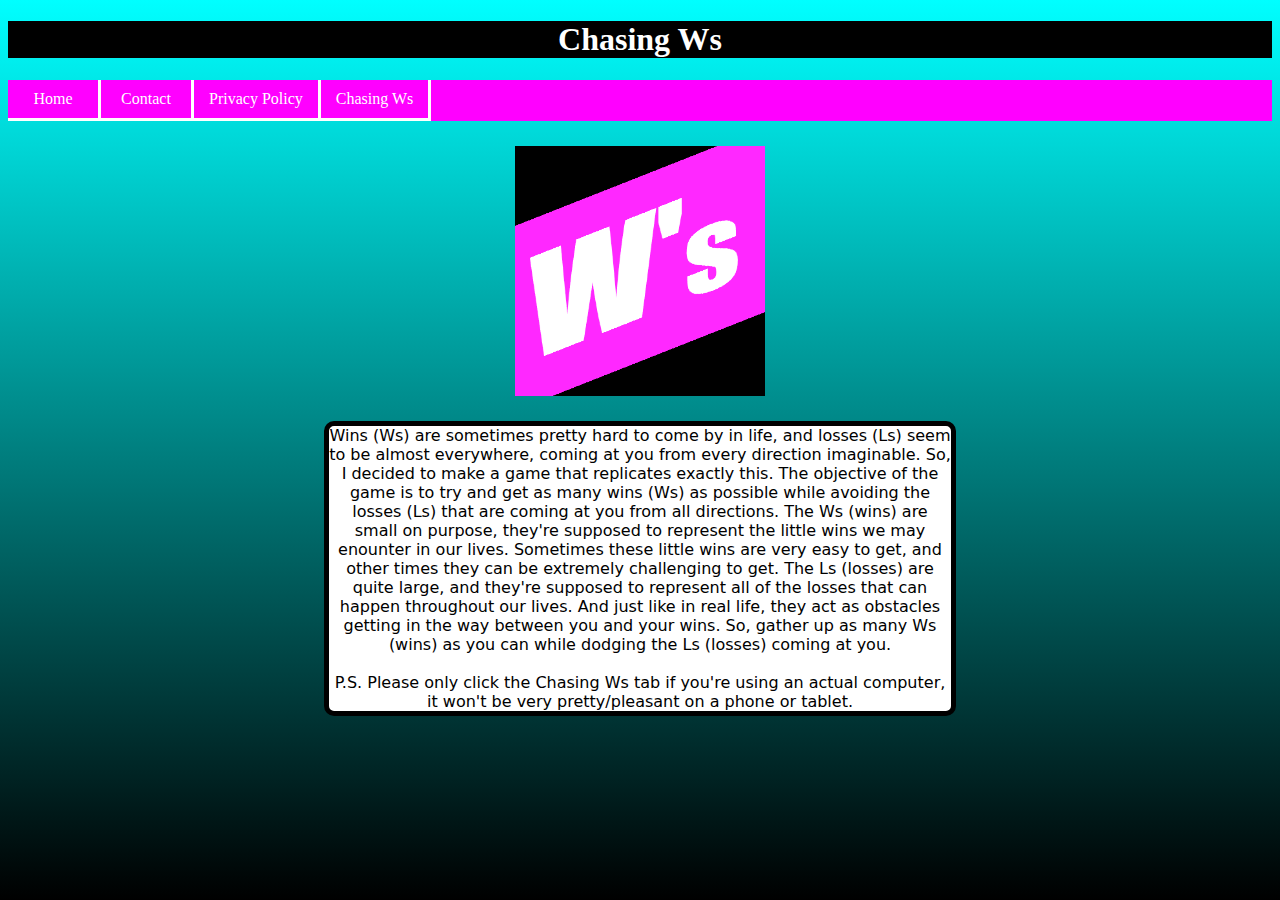
==== index.html @ 2e40fd66 "Add files via upload" ====
<!DOCTYPE html>
<html>

    <head>

        <link rel = "stylesheet" type = "text/css"
        href = "CSS/style.css">

        <title>Chasing Ws</title>
        <meta charset = "UTF-8">
        <meta name = "keywords" content = "game">
        <meta name = "description" content = "Playing a game">
        <meta name = "viewport" content = "width = device-width, initial-scale = 1.0">
    </head>

    <body>
        <h1>Chasing Ws</h1>
        <ul id = "navigationBar">
            <li><a href = "index.html">Home</a></li>
            <li><a href = "contact.html">Contact</a></li>
            <li><a href = "privacy.html">Privacy Policy</a></li>
            <li><a href = "chasingWs.html">Chasing Ws</a></li>
        </ul>
        
        <div id = "homePageIntro">
            <img src = "assets/chasingW_Icon.PNG" style = "width:250px; height: 250px;" class = "center">

            <p id = "homePageText">
                Wins (Ws) are sometimes pretty hard to come by in life, and losses (Ls) seem to be almost everywhere, 
                coming at you from every direction imaginable. So, I decided to make a game that replicates exactly this. The objective
                of the game is to try and get as many wins (Ws) as possible while avoiding the losses (Ls) that are coming at you from all 
                directions. The Ws (wins) are small on purpose, they're supposed to represent the little wins we may enounter in our lives.
                Sometimes these little wins are very easy to get, and other times they can be extremely challenging to get.
                The Ls (losses) are quite large, and they're supposed to represent all of the losses that can happen throughout our 
                lives. And just like in real life, they act as obstacles getting in the way between you and your wins. So, gather up 
                as many Ws (wins) as you can while dodging the Ls (losses) coming at you.<br><br>P.S. Please only click the Chasing Ws tab if 
                you're using an actual computer, it won't be very pretty/pleasant on a phone or tablet.
            </p>
        </div>

    </body>

</html>
---- CSS/style.css ----
h1{
    color: white;
    font-family: fantasy;
    background-color: black;
    text-align: center;

}


#navigationBar{
    list-style-type: none;
    padding: 0px;
    margin: 0px;
    overflow: hidden;
    background-color: magenta;
}

li a{
    float: left;
    display: block;
    color: white;
    padding: 10px 15px;
    text-align: center;
    text-decoration: none;
    border-right: 3px solid white;
    border-bottom: 3px solid white;
    font-family: fantasy;
    min-width: 60px;
}

li a:hover{
    background-color: #CE009F;
}

html{
    background: linear-gradient(aqua, black);
    background-repeat: no-repeat;
    background-position: center;
    background-size: cover;
    background-attachment: fixed;
}

#gameInstructions{
    text-align: left;
    margin-left: 10px;
    margin-top: -30%;
    color:white;
    font-family: fantasy;
}

.center{
    display: block;
    margin-left: auto;
    margin-right: auto;
    margin-top: 25px;
}

.left{
    display: block;
    margin-left: 1%;
}

#homePageText{
    margin-top: 25px;
    color: black;
    border: 5px solid black ;
    border-radius: 10px;
    /*width: 50%;*/
    text-align: center;
    font-family:system-ui, -apple-system, BlinkMacSystemFont, 'Segoe UI', Roboto, Oxygen, Ubuntu, Cantarell, 'Open Sans', 'Helvetica Neue', sans-serif;
    background-color: white;
}

#homePageIntro{
    position: relative;
    left: 25%;
    width: 50%;
}

#privacyPage{
    position: relative;
    left: 25%;
    width: 50%;
}

#privacyPolicyText{
    margin-top: 25px;
    color: black;
    border: 5px solid white ;
    border-radius: 10px;
    /*width: 50%;*/
    text-align: left;
    font-family:system-ui, -apple-system, BlinkMacSystemFont, 'Segoe UI', Roboto, Oxygen, Ubuntu, Cantarell, 'Open Sans', 'Helvetica Neue', sans-serif;
    background-color: white;
}







#gameContainer{
    text-align: center;
}

#gameBoard{
    border: 5px solid white;
    margin-top: 3%;
}

#scoreText{
    color: white;
    position: fixed;
    top: 25%;
    right: 15%;
    font-family: fantasy;
    font-size: 35px;
}

#highScoreText{
    color: white;
    position: fixed;
    bottom: 55%;
    right: 10%;
    font-family: fantasy;
    font-size: 35px;
}

#startButton{
    
    background-color: magenta;
    border-color: black;
    border-width: 3px;
    font-family: fantasy;
    font-size: 25px;
    width: 10%;
    border-style: solid;
    border-radius: 10px;
    position: fixed;

    right: 12%;
    bottom: 35%;
}
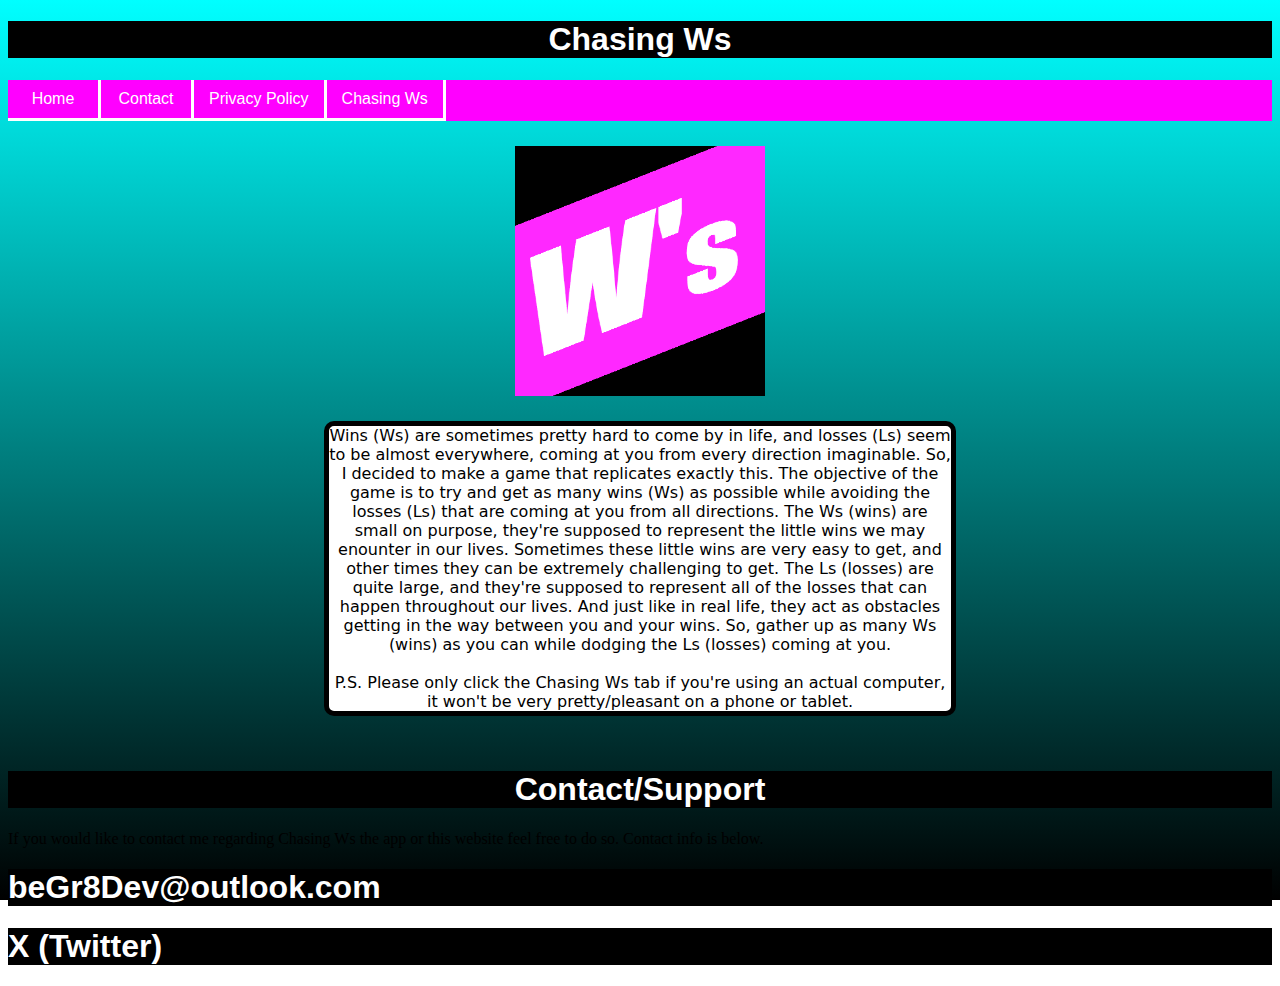
==== commit eb95629a: "Add files via upload" ====
--- a/index.html
+++ b/index.html
@@ -8,7 +8,7 @@
 
         <title>Chasing Ws</title>
         <meta charset = "UTF-8">
-        <meta name = "keywords" content = "game">
+        <meta name = "keywords" content = "chasing ws, chasing w, Chasing Ws, Chasing W, chasingws, chasingws1, game">
         <meta name = "description" content = "Playing a game">
         <meta name = "viewport" content = "width = device-width, initial-scale = 1.0">
     </head>
@@ -38,6 +38,22 @@
             </p>
         </div>
 
+        <br>
+        <div id = "contactInfo">
+
+            <h1>Contact/Support</h1>
+
+            <p id = "contactText">
+                If you would like to contact me regarding Chasing Ws the app or this website feel free to do so. Contact info is below.
+            </p>
+        </div>
+
+        <h1 style="text-align: left;"><a style = "text-decoration: none; color: white;" 
+            href = "mailto:beGr8Dev@outlook.com">beGr8Dev@outlook.com</a></h1>
+
+        <h1 style="text-align:left; color:white"><a style = "text-decoration: none; color: white;"
+            href = "https://x.com/roejoey_?s=21">X (Twitter)</a></h1>
+
     </body>
 
 </html>--- a/CSS/style.css
+++ b/CSS/style.css
@@ -1,6 +1,6 @@
 h1{
     color: white;
-    font-family: fantasy;
+    font-family: Impact, Haettenschweiler, 'Arial Narrow Bold', sans-serif;
     background-color: black;
     text-align: center;
 
@@ -24,7 +24,7 @@
     text-decoration: none;
     border-right: 3px solid white;
     border-bottom: 3px solid white;
-    font-family: fantasy;
+    font-family: Impact, Haettenschweiler, 'Arial Narrow Bold', sans-serif;
     min-width: 60px;
 }
 
@@ -45,7 +45,7 @@
     margin-left: 10px;
     margin-top: -30%;
     color:white;
-    font-family: fantasy;
+    font-family: Impact, Haettenschweiler, 'Arial Narrow Bold', sans-serif;
 }
 
 .center{
@@ -114,7 +114,7 @@
     position: fixed;
     top: 25%;
     right: 15%;
-    font-family: fantasy;
+    font-family: Impact, Haettenschweiler, 'Arial Narrow Bold', sans-serif;
     font-size: 35px;
 }
 
@@ -123,7 +123,7 @@
     position: fixed;
     bottom: 55%;
     right: 10%;
-    font-family: fantasy;
+    font-family: Impact, Haettenschweiler, 'Arial Narrow Bold', sans-serif;
     font-size: 35px;
 }
 
@@ -132,7 +132,7 @@
     background-color: magenta;
     border-color: black;
     border-width: 3px;
-    font-family: fantasy;
+    font-family: Impact, Haettenschweiler, 'Arial Narrow Bold', sans-serif;
     font-size: 25px;
     width: 10%;
     border-style: solid;
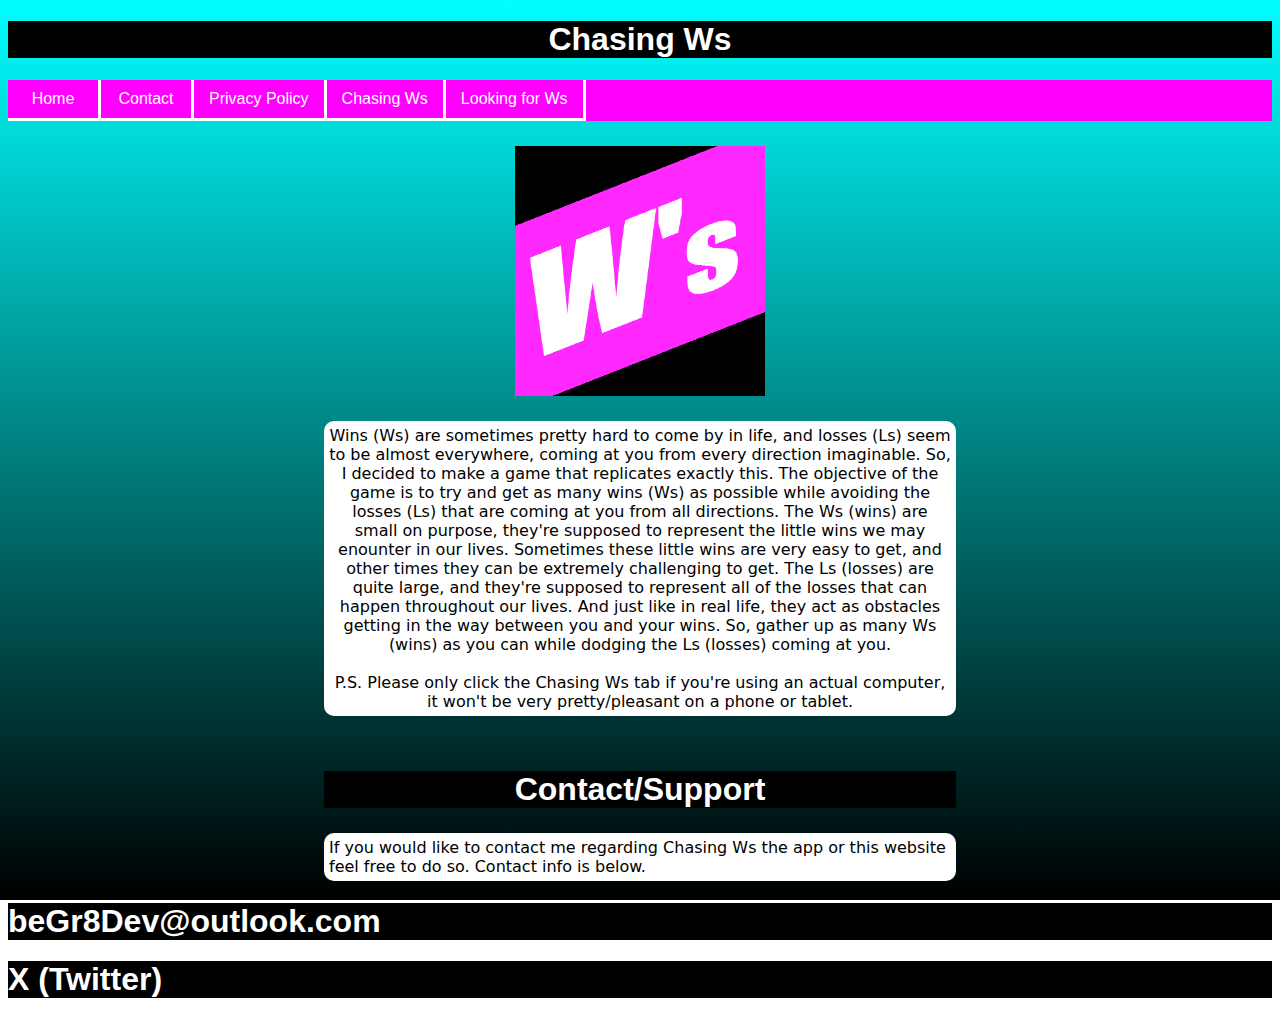
==== commit 3cd406f9: "Add files via upload" ====
--- a/index.html
+++ b/index.html
@@ -8,7 +8,8 @@
 
         <title>Chasing Ws</title>
         <meta charset = "UTF-8">
-        <meta name = "keywords" content = "chasing ws, chasing w, Chasing Ws, Chasing W, chasingws, chasingws1, game">
+        <meta name = "keywords" content = "chasing ws, chasing w, Chasing Ws, Chasing W, chasingws, chasingws1, 
+        looking for ws, looking for w, Looking for Ws, Looking for W, lookingforws, maze, game">
         <meta name = "description" content = "Playing a game">
         <meta name = "viewport" content = "width = device-width, initial-scale = 1.0">
     </head>
@@ -20,6 +21,7 @@
             <li><a href = "contact.html">Contact</a></li>
             <li><a href = "privacy.html">Privacy Policy</a></li>
             <li><a href = "chasingWs.html">Chasing Ws</a></li>
+            <li><a href = "lookingForWs.html">Looking for Ws</a></li>
         </ul>
         
         <div id = "homePageIntro">
--- a/CSS/style.css
+++ b/CSS/style.css
@@ -63,7 +63,7 @@
 #homePageText{
     margin-top: 25px;
     color: black;
-    border: 5px solid black ;
+    border: 5px solid white;
     border-radius: 10px;
     /*width: 50%;*/
     text-align: center;
@@ -95,7 +95,22 @@
 }
 
 
+#contactInfo{
+    position: relative;
+    left: 25%;
+    width: 50%;
+}
 
+#contactText{
+    margin-top: 25px;
+    color: black;
+    border: 5px solid white ;
+    border-radius: 10px;
+    /*width: 50%;*/
+    text-align: left;
+    font-family:system-ui, -apple-system, BlinkMacSystemFont, 'Segoe UI', Roboto, Oxygen, Ubuntu, Cantarell, 'Open Sans', 'Helvetica Neue', sans-serif;
+    background-color: white;
+}
 
 
 
@@ -141,4 +156,38 @@
 
     right: 12%;
     bottom: 35%;
+}
+
+
+
+
+#mazeUserInput{
+    width: 300px;
+    text-align: left;
+    color: white;
+    border: 5px solid black;
+    border-radius: 10px;
+    background-color: black;
+    padding: 10px;
+    position: relative;
+    top: 150px;
+    left: 3%;
+    font-family: Impact, Impact, Haettenschweiler, 'Arial Narrow Bold', sans-serif;
+}
+
+#mazeStartButton{
+    color: black;
+    background-color: aqua;
+    border: 2px solid aqua;
+    border-radius: 10px;
+    font-family: Impact, Haettenschweiler, 'Arial Narrow Bold', sans-serif;
+}
+
+#mazeContainer{
+    margin-left: 33%;
+    margin-top: -3%;
+}
+
+#mazeBoard{
+    border: 5px solid black;
 }